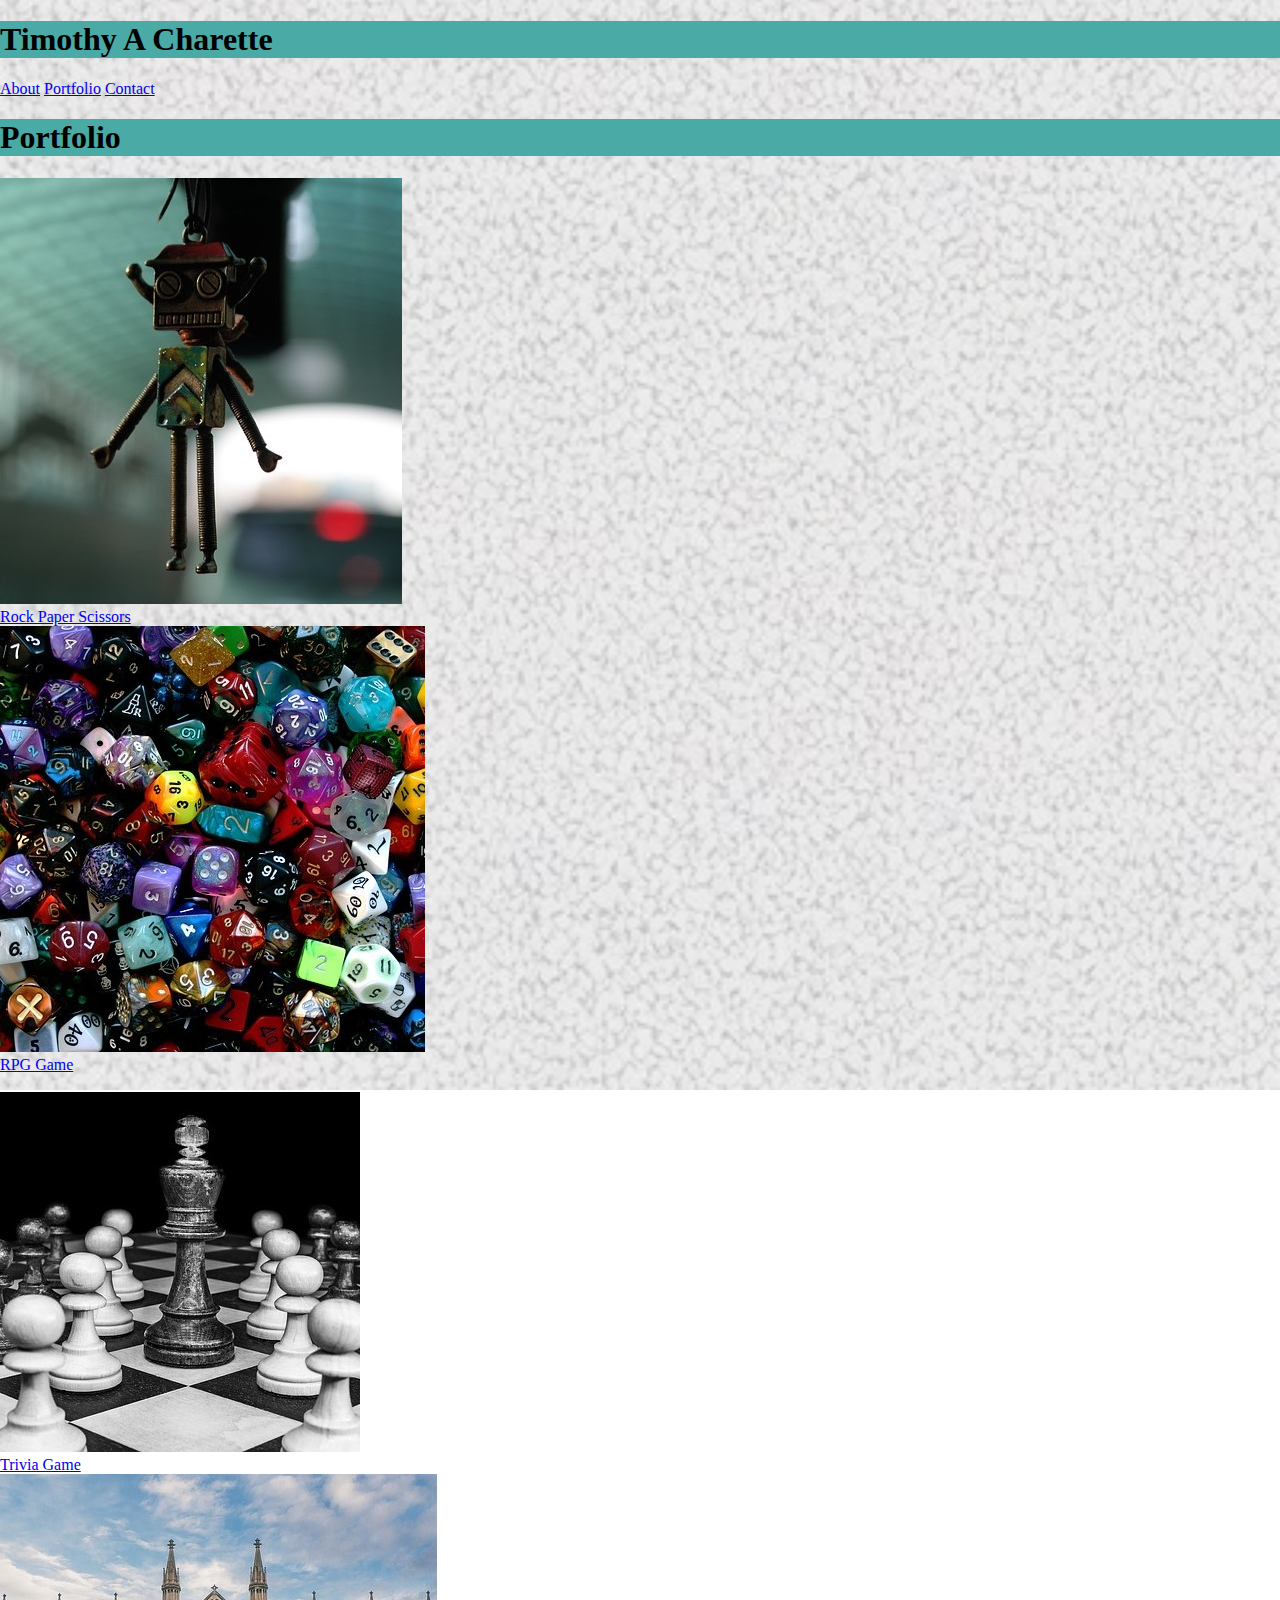
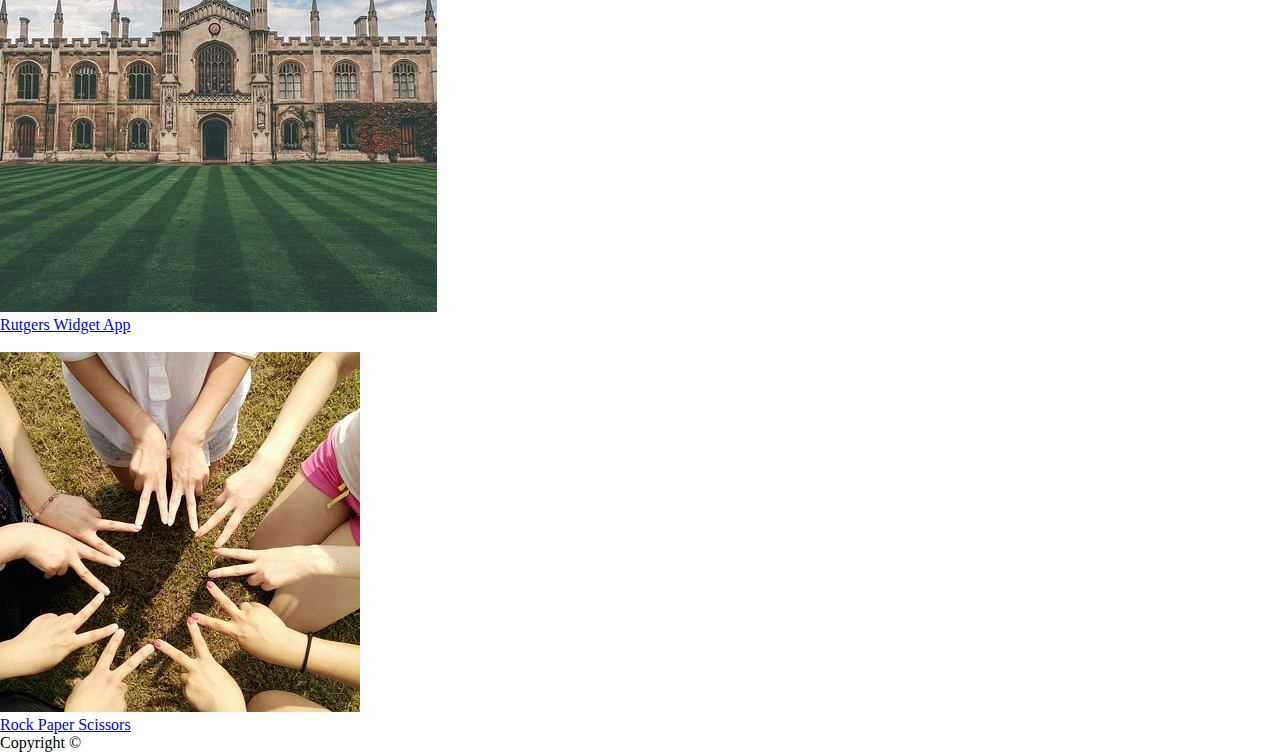
==== portfolio.html @ cf440bed "edits" ====
<!DOCTYPE html>
<html>

<head>
    <meta charset="utf-8" />
    <meta http-equiv="X-UA-Compatible" content="IE=edge">
    <title>Tim Charette</title>
    <meta name="viewport" content="width=device-width, initial-scale=1">
    <link rel="stylesheet" type="text/css" media="screen" href="style.css" />
    <link rel="stylesheet" href="https://stackpath.bootstrapcdn.com/bootstrap/4.1.3/css/bootstrap.min.css" integrity="sha384-MCw98/SFnGE8fJT3GXwEOngsV7Zt27NXFoaoApmYm81iuXoPkFOJwJ8ERdknLPMO"
        crossorigin="anonymous">
</head>

<body>
    <header></header>


    <div class="container">

        <div class="row">
            <div>
                <h1>Timothy A Charette</h1>
                <nav>
                    <a class="about" href="index.html">About</a>
                    <a class="portfolio" href="portfolio.html">Portfolio</a>
                    <a class="contact" href="contact.html">Contact</a>
                </nav>
            </div>
        </div>

        <div class="row">
            <h1>Portfolio</h1>
        </div>

        <div class="row" class="row1">
            <div class="col-md-4">
                <div class="card" style="width: 18rem;">
                    <img class="card-img-top" src="robot.jpg" alt="Hangman">
                    <div class="card-body">
                        <a href="#" class="btn btn-primary">Rock Paper Scissors</a>
                    </div>
                </div>
            </div>
            <div class="col-md-7">
                <div class="card" style="width: 19rem;">
                    <img class="card-img-top" src="game.jpg" alt="RPG Game">
                    <div class="card-body">
                        <a href="#" class="btn btn-primary">RPG Game</a>
                    </div>
                </div>
            </div>
        </div>

        <br>

        <div class="row">
            <div class="col-md-4">
                <div class="card" style="width: 18rem;">
                    <img class="card-img-top" src="trivia.jpg" alt="Trivia Game">
                    <div class="card-body">
                        <a href="#" class="btn btn-primary">Trivia Game</a>
                    </div>
                </div>
            </div>
            <div class="col-md-7">
                <div class="card" style="width: 18rem;">
                    <img class="card-img-top" src="rutgers.jpg" alt="Rutgers Widget App">
                    <div class="card-body">
                        <a href="#" class="btn btn-primary">Rutgers Widget App</a>
                    </div>
                </div>
            </div>
        </div>
        
        <br>

        <div class="row">
            <div class="col-md-6">
                <div class="card" style="width: 18rem;">
                    <img class="card-img-top" src="rock.jpg" alt="Card image cap">
                    <div class="card-body">
                        <a href="#" class="btn btn-primary">Rock Paper Scissors</a>
                    </div>
                </div>
            </div>
        </div>
    </div>

    <footer>
        <div>Copyright &copy;</div>
    </footer>

</body>

</html>
---- style.css ----
body {
        background: url(gravel.jpg) no-repeat center center fixed;
        background-size: cover;
        height: 100%;
        margin: 0;
        padding: 0;
    }

h1 {
    background-color: #4aaaa5;
}
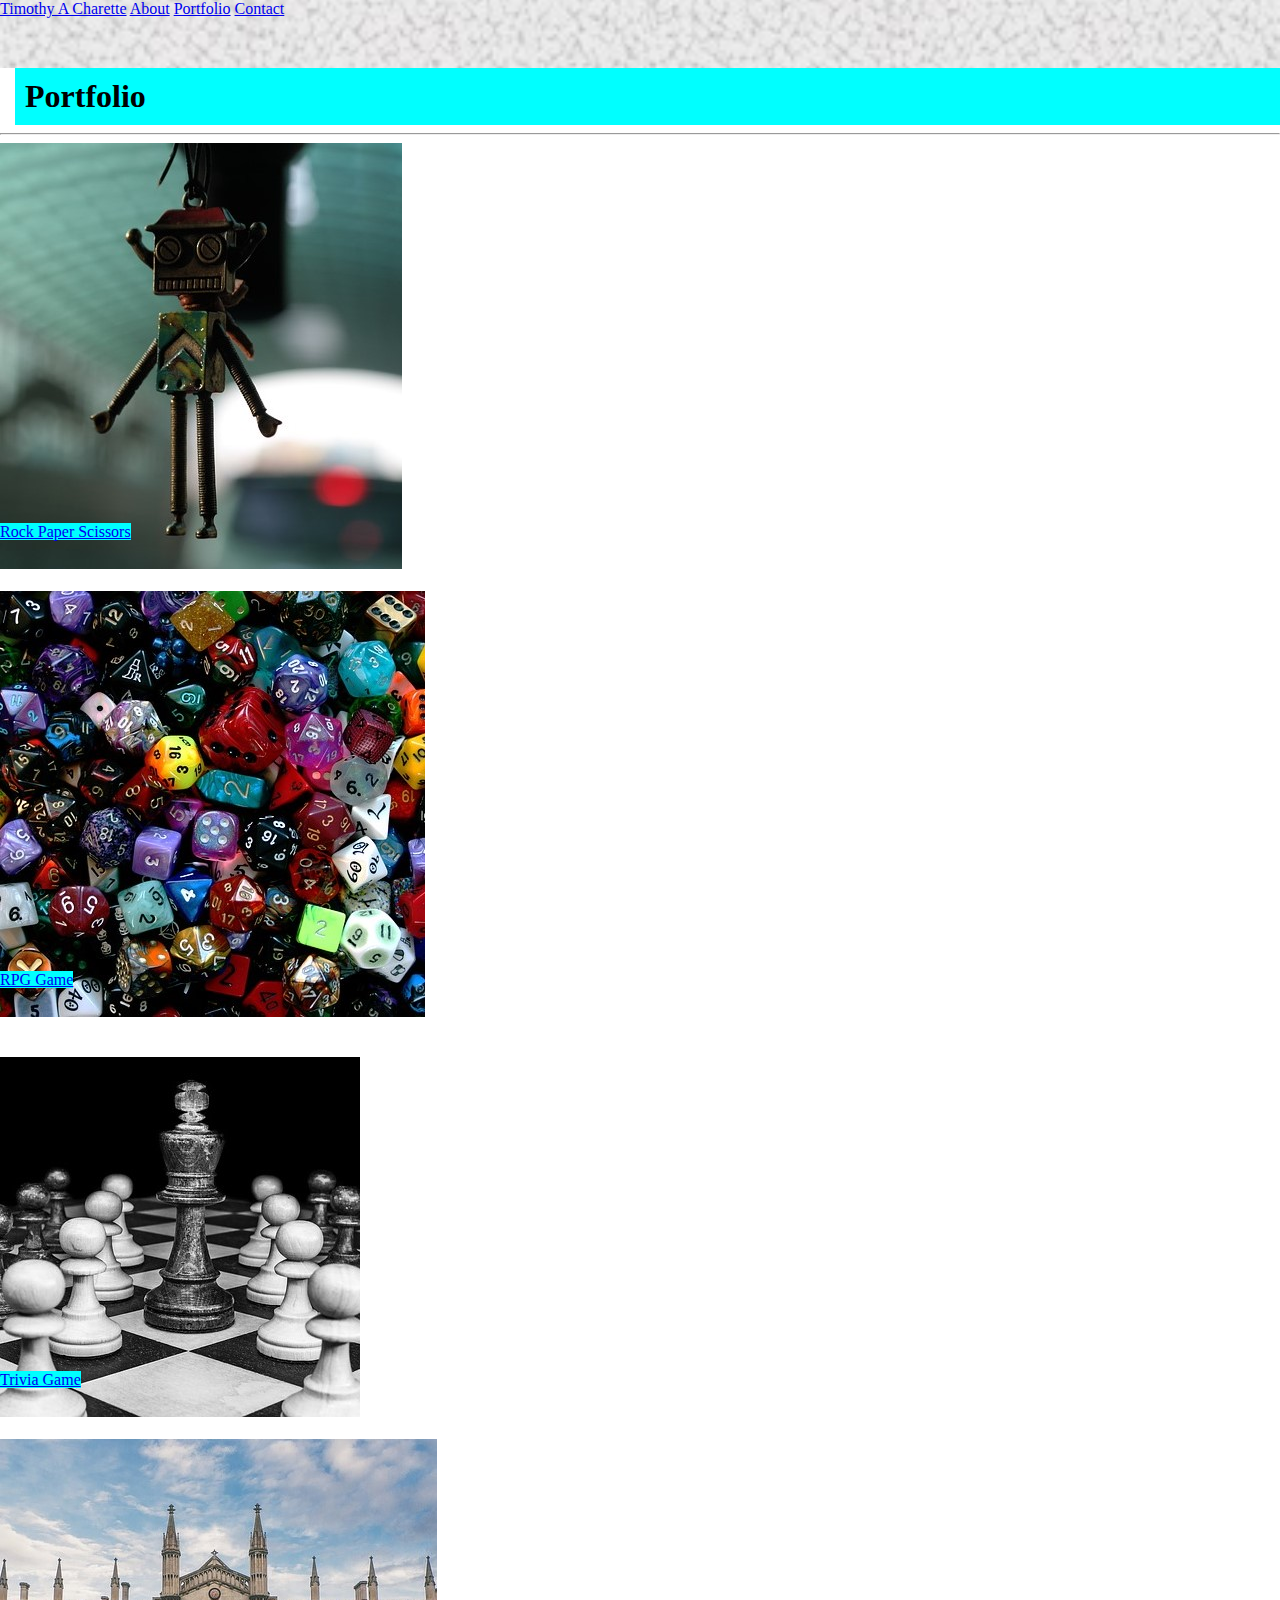
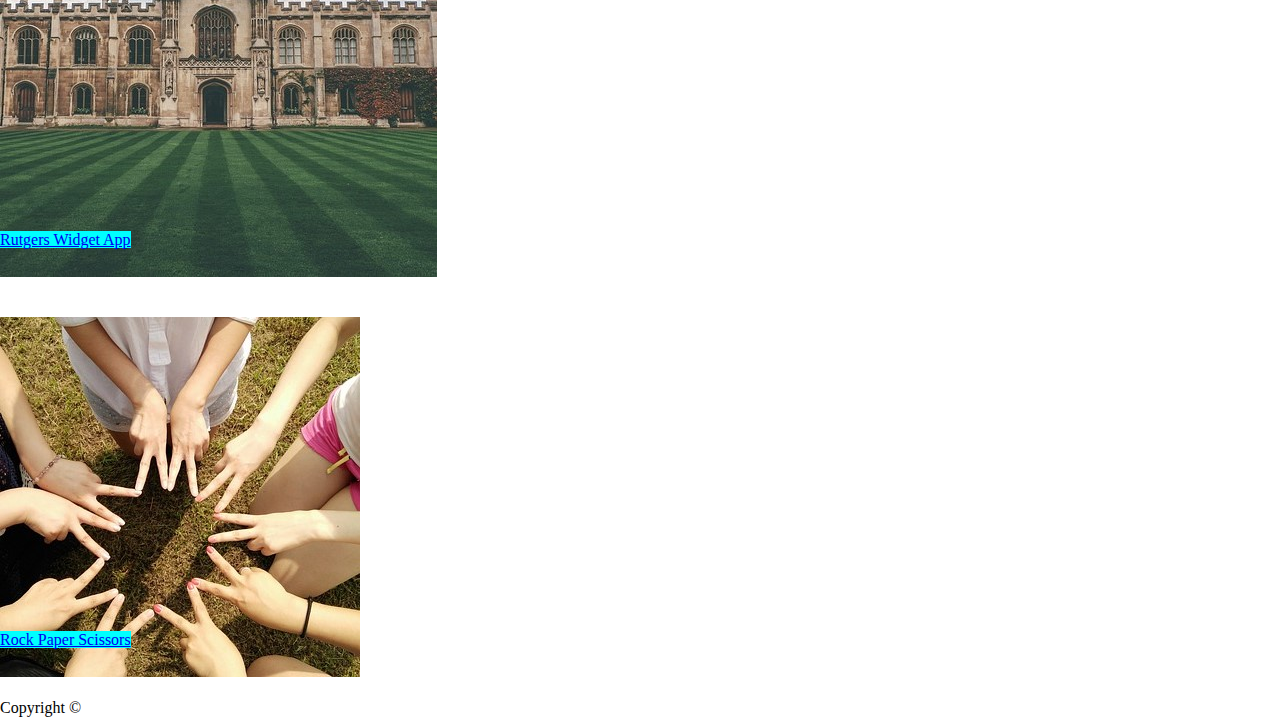
==== commit 6afe4d5c: "edits" ====
--- a/portfolio.html
+++ b/portfolio.html
@@ -15,77 +15,81 @@
     <header></header>
 
 
-    <div class="container">
+    <div class="container-full-width">
 
         <div class="row">
-            <div>
-                <h1>Timothy A Charette</h1>
-                <nav>
-                    <a class="about" href="index.html">About</a>
-                    <a class="portfolio" href="portfolio.html">Portfolio</a>
-                    <a class="contact" href="contact.html">Contact</a>
+            <div class="col-md-12">
+                <nav class="navbar navbar-expand-lg navbar-dark bg-dark">
+                    <div>
+                        <a class="navbar-brand" href="#">Timothy A Charette</a>
+                        <a class="about" href="index.html">About</a>
+                        <a class="portfolio" href="portfolio.html">Portfolio</a>
+                        <a class="contact" href="contact.html">Contact</a>
+                    </div>
                 </nav>
             </div>
         </div>
+        <div class="container">
+            <div class="row">
+                <h1>Portfolio</h1>
+            </div>
 
-        <div class="row">
-            <h1>Portfolio</h1>
-        </div>
+            <hr>
 
-        <div class="row" class="row1">
-            <div class="col-md-4">
-                <div class="card" style="width: 18rem;">
-                    <img class="card-img-top" src="robot.jpg" alt="Hangman">
-                    <div class="card-body">
-                        <a href="#" class="btn btn-primary">Rock Paper Scissors</a>
+            <div class="row" class="row1">
+                <div class="col-md-4">
+                    <div class="card" style="width: 18rem;">
+                        <img class="card-img-top" src="robot.jpg" alt="Hangman">
+                        <div class="card-body">
+                            <a href="#" class="btn btn-primary">Rock Paper Scissors</a>
+                        </div>
+                    </div>
+                </div>
+                <div class="col-md-7">
+                    <div class="card" style="width: 19rem;">
+                        <img class="card-img-top" src="game.jpg" alt="RPG Game">
+                        <div class="card-body">
+                            <a href="#" class="btn btn-primary">RPG Game</a>
+                        </div>
                     </div>
                 </div>
             </div>
-            <div class="col-md-7">
-                <div class="card" style="width: 19rem;">
-                    <img class="card-img-top" src="game.jpg" alt="RPG Game">
-                    <div class="card-body">
-                        <a href="#" class="btn btn-primary">RPG Game</a>
+
+            <br>
+
+            <div class="row">
+                <div class="col-md-4">
+                    <div class="card" style="width: 18rem;">
+                        <img class="card-img-top" src="trivia.jpg" alt="Trivia Game">
+                        <div class="card-body">
+                            <a href="#" class="btn btn-primary">Trivia Game</a>
+                        </div>
+                    </div>
+                </div>
+                <div class="col-md-7">
+                    <div class="card" style="width: 18rem;">
+                        <img class="card-img-top" src="rutgers.jpg" alt="Rutgers Widget App">
+                        <div class="card-body">
+                            <a href="#" class="btn btn-primary">Rutgers Widget App</a>
+                        </div>
                     </div>
                 </div>
             </div>
-        </div>
 
-        <br>
+            <br>
 
-        <div class="row">
-            <div class="col-md-4">
-                <div class="card" style="width: 18rem;">
-                    <img class="card-img-top" src="trivia.jpg" alt="Trivia Game">
-                    <div class="card-body">
-                        <a href="#" class="btn btn-primary">Trivia Game</a>
-                    </div>
-                </div>
-            </div>
-            <div class="col-md-7">
-                <div class="card" style="width: 18rem;">
-                    <img class="card-img-top" src="rutgers.jpg" alt="Rutgers Widget App">
-                    <div class="card-body">
-                        <a href="#" class="btn btn-primary">Rutgers Widget App</a>
-                    </div>
-                </div>
-            </div>
-        </div>
-        
-        <br>
-
-        <div class="row">
-            <div class="col-md-6">
-                <div class="card" style="width: 18rem;">
-                    <img class="card-img-top" src="rock.jpg" alt="Card image cap">
-                    <div class="card-body">
-                        <a href="#" class="btn btn-primary">Rock Paper Scissors</a>
+            <div class="row">
+                <div class="col-md-6">
+                    <div class="card" style="width: 18rem;">
+                        <img class="card-img-top" src="rock.jpg" alt="Card image cap">
+                        <div class="card-body">
+                            <a href="#" class="btn btn-primary">Rock Paper Scissors</a>
+                        </div>
                     </div>
                 </div>
             </div>
         </div>
     </div>
-
     <footer>
         <div>Copyright &copy;</div>
     </footer>
--- a/style.css
+++ b/style.css
@@ -6,10 +6,29 @@
         padding: 0;
     }
 
-h1 {
-    background-color: #4aaaa5;
+.container {
+    background-color: white;
+    margin-top: 50px;
 }
 
+h1 {
+    margin: 10px 0 0 15px;
+    padding: 10px;
+    background-color: aqua;
+}
+    
+div.card-body {
+    padding: 0;
+    border: none;
+}
 
+div.card {
+    border: none;
+}
 
-
+.btn {
+    position: relative;
+    bottom: 50px;
+    width: 100%;
+    background-color: aqua;
+}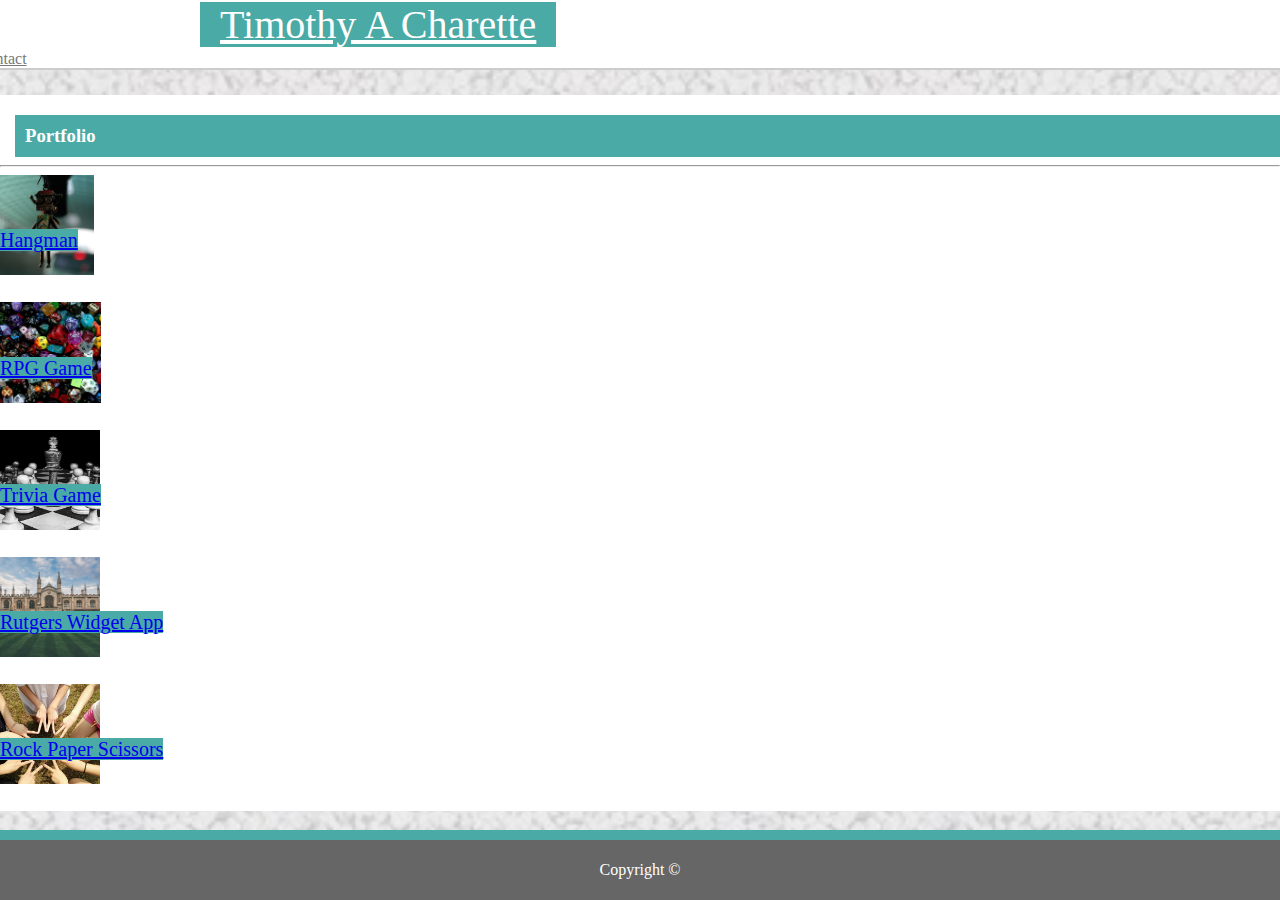
==== commit 2576603d: "index done" ====
--- a/portfolio.html
+++ b/portfolio.html
@@ -1,4 +1,5 @@
 <!DOCTYPE html>
+
 <html>
 
 <head>
@@ -19,9 +20,9 @@
 
         <div class="row">
             <div class="col-md-12">
-                <nav class="navbar navbar-expand-lg navbar-dark bg-dark">
-                    <div>
-                        <a class="navbar-brand" href="#">Timothy A Charette</a>
+                <nav class="navbar navbar-expand-lg navbar-dark bg-dark" id="van">
+                    <a class="navbar-brand" href="#">Timothy A Charette</a>
+                    <div class="fun">
                         <a class="about" href="index.html">About</a>
                         <a class="portfolio" href="portfolio.html">Portfolio</a>
                         <a class="contact" href="contact.html">Contact</a>
@@ -29,33 +30,33 @@
                 </nav>
             </div>
         </div>
+
         <div class="container">
-            <div class="row">
-                <h1>Portfolio</h1>
+
+            <div class="row" id="row1">
+                <h3>Portfolio</h3>
             </div>
 
             <hr>
 
-            <div class="row" class="row1">
+            <div class="row">
                 <div class="col-md-4">
                     <div class="card" style="width: 18rem;">
                         <img class="card-img-top" src="robot.jpg" alt="Hangman">
                         <div class="card-body">
-                            <a href="#" class="btn btn-primary">Rock Paper Scissors</a>
+                            <a href="#" class="btn btn-primary">Hangman</a>
                         </div>
                     </div>
                 </div>
-                <div class="col-md-7">
-                    <div class="card" style="width: 19rem;">
-                        <img class="card-img-top" src="game.jpg" alt="RPG Game">
+                <div class="col-md-8">
+                    <div class="card" style="width: 18rem">
+                        <img id="game" class="card-img-top" src="game.jpg" alt="RPG Game">
                         <div class="card-body">
                             <a href="#" class="btn btn-primary">RPG Game</a>
                         </div>
                     </div>
                 </div>
             </div>
-
-            <br>
 
             <div class="row">
                 <div class="col-md-4">
@@ -66,7 +67,7 @@
                         </div>
                     </div>
                 </div>
-                <div class="col-md-7">
+                <div class="col-md-8">
                     <div class="card" style="width: 18rem;">
                         <img class="card-img-top" src="rutgers.jpg" alt="Rutgers Widget App">
                         <div class="card-body">
@@ -76,12 +77,10 @@
                 </div>
             </div>
 
-            <br>
-
             <div class="row">
                 <div class="col-md-6">
                     <div class="card" style="width: 18rem;">
-                        <img class="card-img-top" src="rock.jpg" alt="Card image cap">
+                        <img class="card-img-top" src="rock.jpg" alt="Rock Paper Scissors">
                         <div class="card-body">
                             <a href="#" class="btn btn-primary">Rock Paper Scissors</a>
                         </div>
@@ -90,6 +89,7 @@
             </div>
         </div>
     </div>
+
     <footer>
         <div>Copyright &copy;</div>
     </footer>
--- a/style.css
+++ b/style.css
@@ -1,22 +1,95 @@
+/* edits */
+img {
+    background-size: 100%;
+    height: 100px;
+    border-top-right-radius: 0 !important;
+    border-top-left-radius: 0 !important;
+}
+
+.btn-primary {
+    position: relative;
+    bottom: 50px;
+    width: 100%;
+    background-color: #4aaaa5 !important;
+}
+
+.btn {
+    border-radius: 0 !important;
+    border: 0 !important;
+    font-size: 20px !important;
+}
+
+.card-image-top {
+    border-top-right-radius: 0 !important;
+}
+
+#game {
+    height: 101px; 
+}
+
+#van {
+    background-color: white !important;
+    padding: 0 0 0 0 !important;
+} 
+
+nav {
+    border-bottom: 2px solid #cccccc !important;
+}
+
+.navbar-brand {
+    position: relative;
+    color: white !important;
+    background-color: #4aaaa5;
+    left: 200px;
+    line-height: 50px !important;
+    padding: 0 20px 0 20px;
+    font-size: 30pt !important;
+}
+
+.about, .portfolio, .contact {
+    color: #777777;
+    position: relative;
+    right: 180px;
+    padding: 0 10px 0 10px;
+}
+
+.portfolio, .contact {
+    border-left: thin solid black;
+}
+/* end edits */
+
 body {
-        background: url(gravel.jpg) no-repeat center center fixed;
-        background-size: cover;
-        height: 100%;
-        margin: 0;
-        padding: 0;
-    }
+    background: url(gravel.jpg) no-repeat center center fixed;
+    background-size: cover;
+    height: 100%;
+    width: 100%;
+    margin: 0;
+    padding: 0;
+}
 
 .container {
     background-color: white;
-    margin-top: 50px;
+    margin: 25px 0 25px 0;
 }
 
-h1 {
+.fun {
+    width: auto;
+    margin-right: 10px;
+    margin-left: auto;
+
+}
+
+#row1 {
+    padding-top: 10px;
+}
+
+h3 {
     margin: 10px 0 0 15px;
     padding: 10px;
-    background-color: aqua;
+    background-color: #4aaaa5;
+    color: white !important;
 }
-    
+
 div.card-body {
     padding: 0;
     border: none;
@@ -26,9 +99,17 @@
     border: none;
 }
 
-.btn {
-    position: relative;
-    bottom: 50px;
+footer {
+    position: fixed;
+    border-top: 10px solid #4aaaa5;
+    height: 60px;
+    bottom: 0;
     width: 100%;
-    background-color: aqua;
-}+    text-align: center;
+    background: #666666 !important;
+    color: white;
+    text-align: center;
+    vertical-align: middle;
+    line-height: 60px;
+    margin: 0 auto;
+}
